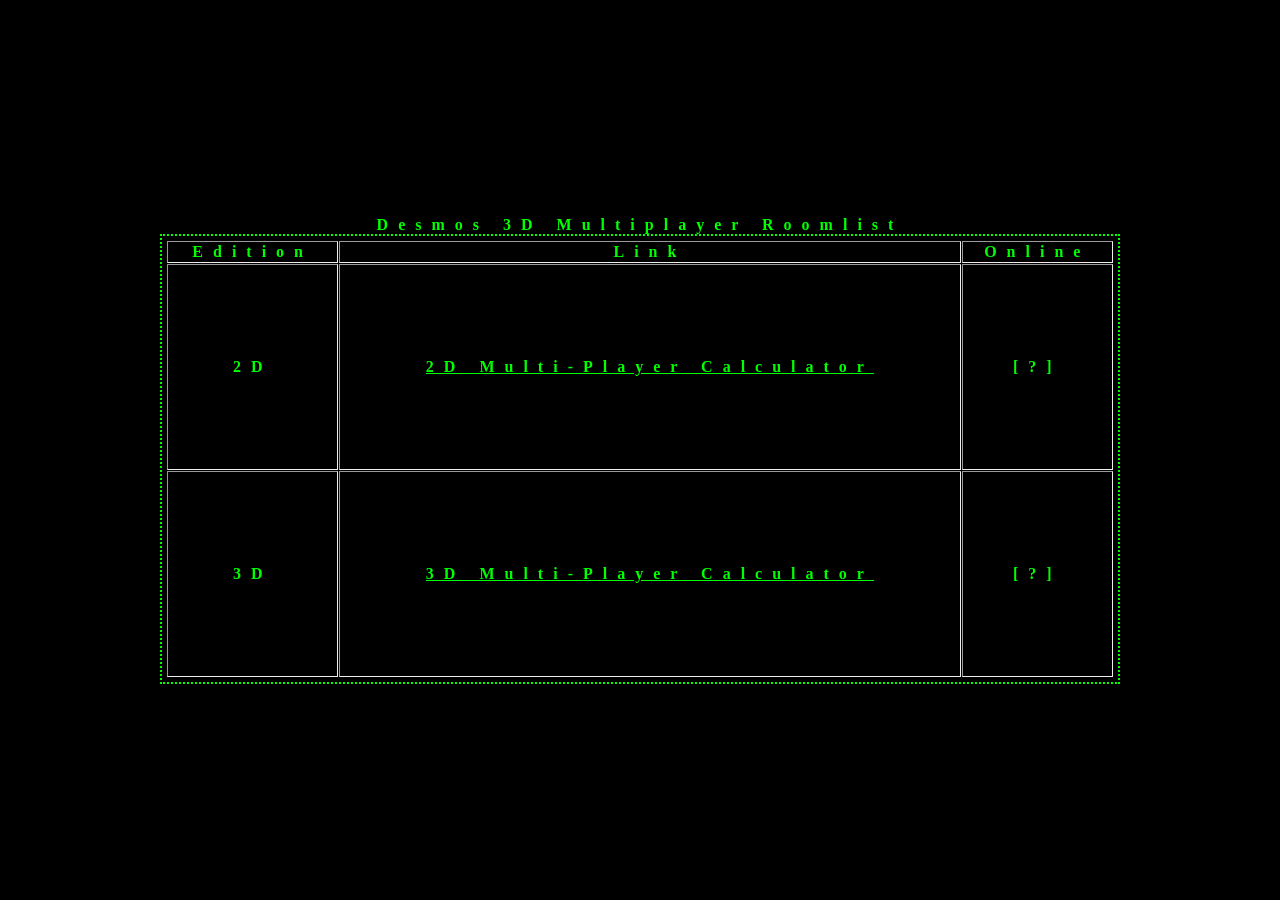
==== src/www/2d/index.html @ 54bc214d "chore: init" ====
<!-- <script src="https://www.desmos.com/api/v1.12/calculator.js?apiKey=19dd6e7a32444c3cb681897c91071b1f"></script>
<script src="/index.js"></script>

<div id="calculator" style="width: 100%; height: 100%"></div>

<script>
    var elt = document.getElementById("calculator");
    var calculator = Desmos.GraphingCalculator(elt);
</script>
 -->

<!doctype html>
<html>
    <head>
        <title>Desmos 3D Multiplayer Roomlist</title>
        <link rel="icon" href="favicon.png" />
        <link rel="stylesheet" href="index.css" />
    </head>

    <style>
        a,
        table,
        td,
        tr,
        caption,
        body {
            background-color: black;
            /*color: #187a3d;*/
            color: #00ff00;
            font-family: "consolas";
            text-align: center;
            font-weight: bolder;
            font-size: 1em;
            letter-spacing: 10px;
        }

        table {
            border: 15px;
            position: fixed;
            top: 50%;
            left: 50%;
            transform: translate(-50%, -50%);
            width: 75%;
            height: 50%;
            border-width: 2px;
            padding: 4px;
            border-spacing: 1px;
            border-style: dotted;
        }
    </style>

    <!-- <script>
        async function GetUserCounts() {
            try {
                return await (await fetch("/counts")).json();
            } catch {
                return {
                    "2d": "?",
                    "3d": "?",
                };
            }
        }

        async function UpdateDisplayCounts() {
            const counts = await GetUserCounts();
            document.getElementById("count-2d").innerText = `[${counts["2d"]}]`;
            document.getElementById("count-3d").innerText = `[${counts["3d"]}]`;
        }

        UpdateDisplayCounts();
        setInterval(async () => await UpdateDisplayCounts(), 5000);
    </script> -->

    <body>
        <table border="1">
            <caption>
                Desmos 3D Multiplayer Roomlist
            </caption>
            <thead>
                <tr>
                    <th scope="col">Edition</th>
                    <th scope="col">Link</th>
                    <th scope="col">Online</th>
                </tr>
            </thead>
            <tbody>
                <tr>
                    <th scope="row">2D</th>
                    <td>
                        <a href="/calculator">2D Multi-Player Calculator</a>
                    </td>
                    <td id="count-2d">[?]</td>
                </tr>
                <tr>
                    <th scope="row">3D</th>
                    <td><a href="/3d">3D Multi-Player Calculator</a></td>
                    <td id="count-3d">[?]</td>
                </tr>
            </tbody>
        </table>
    </body>
</html>
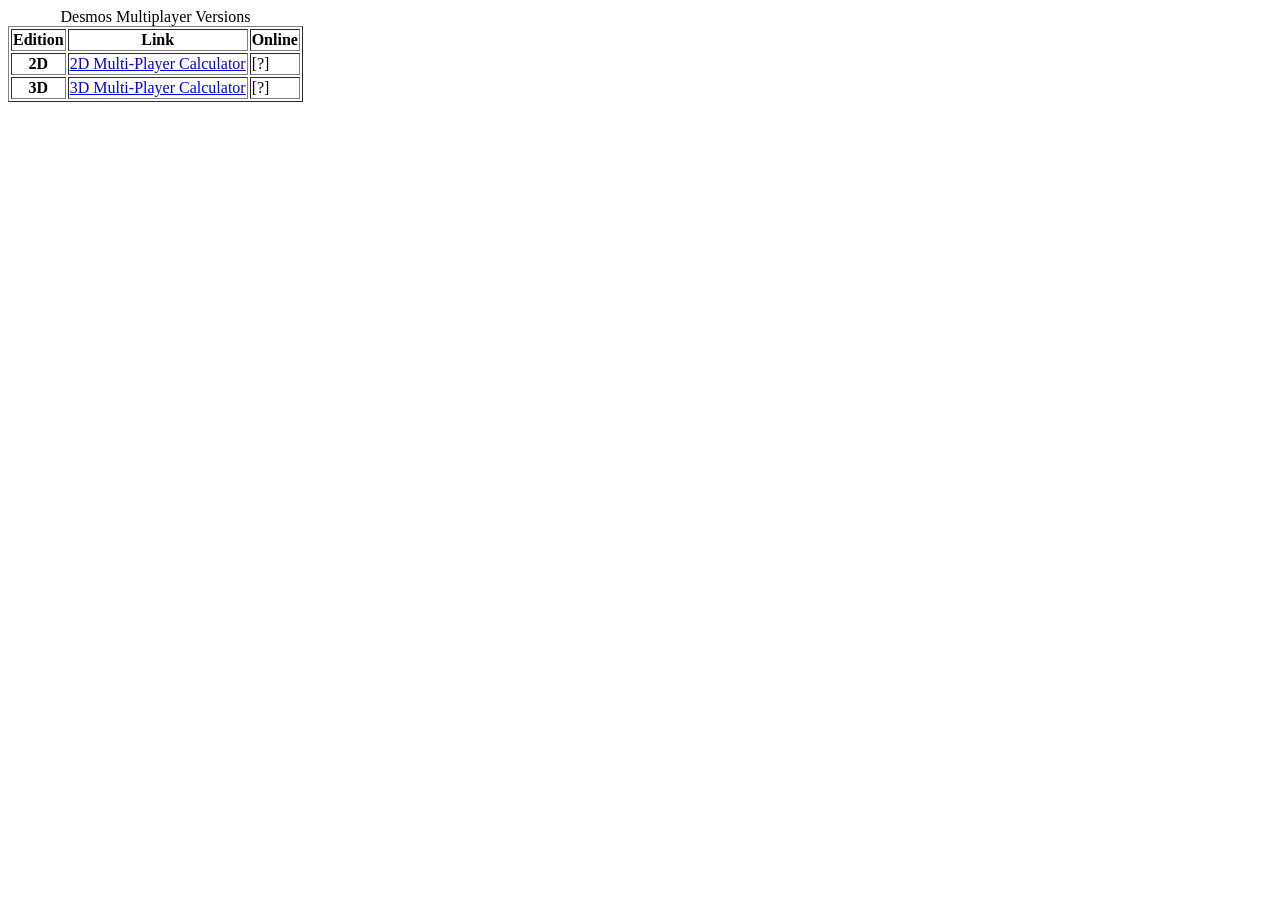
==== commit b37007b3: "feat: copy contents of root page" ====
--- a/src/www/2d/index.html
+++ b/src/www/2d/index.html
@@ -1,80 +1,17 @@
-<!-- <script src="https://www.desmos.com/api/v1.12/calculator.js?apiKey=19dd6e7a32444c3cb681897c91071b1f"></script>
-<script src="/index.js"></script>
-
-<div id="calculator" style="width: 100%; height: 100%"></div>
-
-<script>
-    var elt = document.getElementById("calculator");
-    var calculator = Desmos.GraphingCalculator(elt);
-</script>
- -->
-
 <!doctype html>
 <html>
     <head>
-        <title>Desmos 3D Multiplayer Roomlist</title>
-        <link rel="icon" href="favicon.png" />
-        <link rel="stylesheet" href="index.css" />
+        <title>Multiplayer Desmos Version Selector</title>
+        <link rel="icon" href="/static/favicon.png" />
+        <link rel="stylesheet" href="./index.css" />
     </head>
 
-    <style>
-        a,
-        table,
-        td,
-        tr,
-        caption,
-        body {
-            background-color: black;
-            /*color: #187a3d;*/
-            color: #00ff00;
-            font-family: "consolas";
-            text-align: center;
-            font-weight: bolder;
-            font-size: 1em;
-            letter-spacing: 10px;
-        }
-
-        table {
-            border: 15px;
-            position: fixed;
-            top: 50%;
-            left: 50%;
-            transform: translate(-50%, -50%);
-            width: 75%;
-            height: 50%;
-            border-width: 2px;
-            padding: 4px;
-            border-spacing: 1px;
-            border-style: dotted;
-        }
-    </style>
-
-    <!-- <script>
-        async function GetUserCounts() {
-            try {
-                return await (await fetch("/counts")).json();
-            } catch {
-                return {
-                    "2d": "?",
-                    "3d": "?",
-                };
-            }
-        }
-
-        async function UpdateDisplayCounts() {
-            const counts = await GetUserCounts();
-            document.getElementById("count-2d").innerText = `[${counts["2d"]}]`;
-            document.getElementById("count-3d").innerText = `[${counts["3d"]}]`;
-        }
-
-        UpdateDisplayCounts();
-        setInterval(async () => await UpdateDisplayCounts(), 5000);
-    </script> -->
+    <script src="./index.js"></script>
 
     <body>
-        <table border="1">
+        <table border="1px">
             <caption>
-                Desmos 3D Multiplayer Roomlist
+                Desmos Multiplayer Versions
             </caption>
             <thead>
                 <tr>
@@ -87,13 +24,15 @@
                 <tr>
                     <th scope="row">2D</th>
                     <td>
-                        <a href="/calculator">2D Multi-Player Calculator</a>
+                        <a href="/2d/index.html">2D Multi-Player Calculator</a>
                     </td>
                     <td id="count-2d">[?]</td>
                 </tr>
                 <tr>
                     <th scope="row">3D</th>
-                    <td><a href="/3d">3D Multi-Player Calculator</a></td>
+                    <td>
+                        <a href="/3d/index.html">3D Multi-Player Calculator</a>
+                    </td>
                     <td id="count-3d">[?]</td>
                 </tr>
             </tbody>
